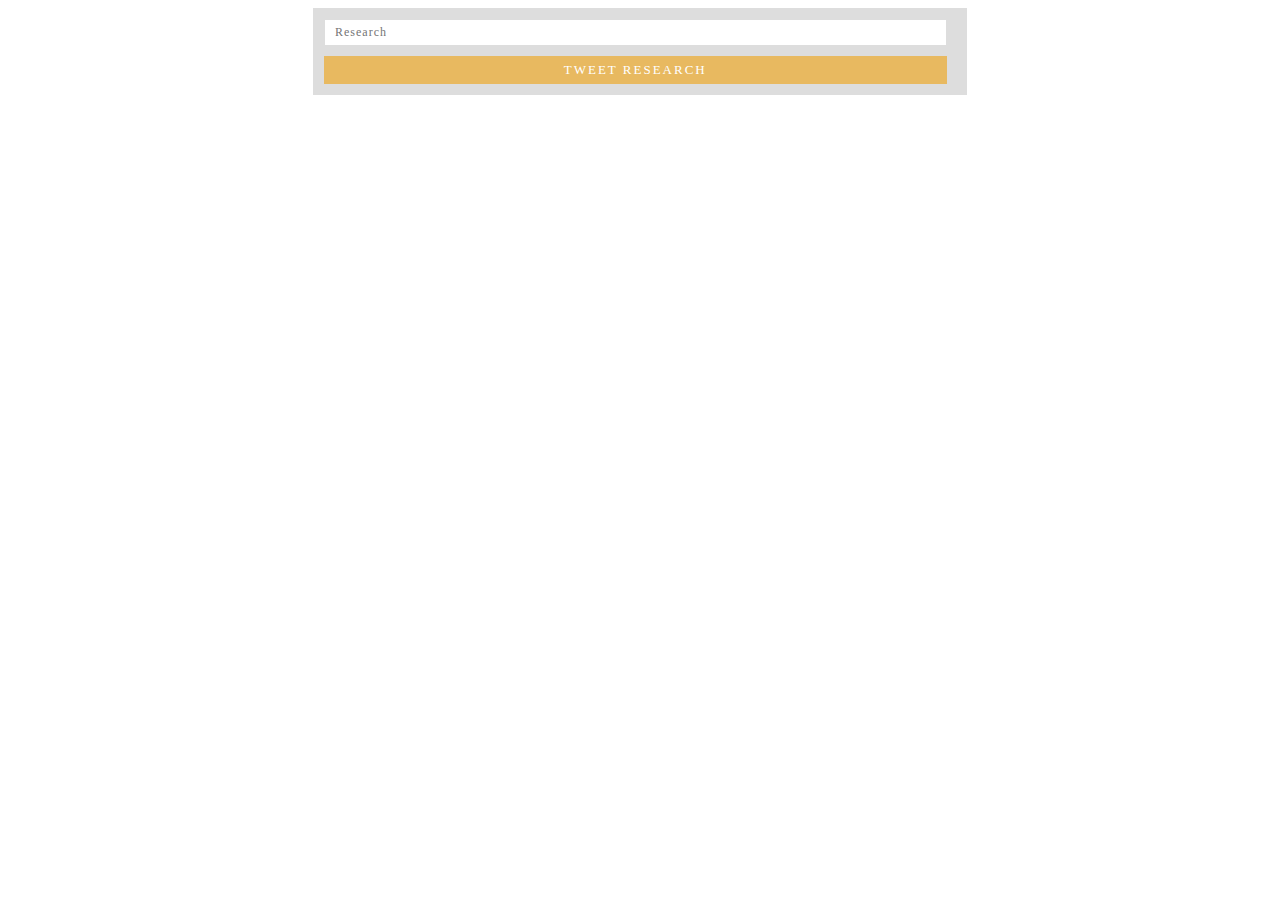
==== client/frontend.html @ 7aea665e "BRANCH : zak_branch" ====
<!DOCTYPE html>
<html lang="en">
<head>
    <link rel="stylesheet" href="style.css">
    <meta charset="UTF-8">
    <title>tweet platform</title>
</head>
<body>
<div class="recherche_p">

    <form action="/UrlOfTheServer" id="searchthis" method="get"> <!--get ou post a voir-->
        <input id="search" name="q" type="text" placeholder="Research" />
        <input id="search-button" type="submit" value="Tweet research" />
    </form>

</div>
</body>
</html>
---- client/style.css ----
.recherche_p{
    background-color: #dddddd;
    border-style: solid;
    border-width: 1px;
    border-color: #dddddd;
    padding: 10px 10px 10px 10px;
    width: 50%;
    margin : auto;
}

#searchthis #search {
    background-color: #ffffff;
    border-style: solid;
    border-width: 1px;
    border-color: #dddddd;
    padding: 5px 10px 5px 10px;
    width: 98.5%;
    box-sizing: border-box;
    font-family: Lato;
    font-size: 12px;
    font-weight: normal;
    letter-spacing: 1px;
}

#searchthis #search-button {
    background-color: #E8B960;
    border-style: solid;
    border-width: 1px;
    border-color: #E8B960;
    padding: 5px 10px 5px 10px;
    width: 98.5%;
    box-sizing: border-box;
    font-family: PT sans;
    font-size: 13px;
    font-weight: normal;
    letter-spacing: 2px;
    margin: 10px 0 0 0;
    text-transform: uppercase;
    color: #ffffff;
}

#searchthis #search-button:hover {
    background-color: #ffffff;
    color: #E8B960;
    cursor: pointer;
}
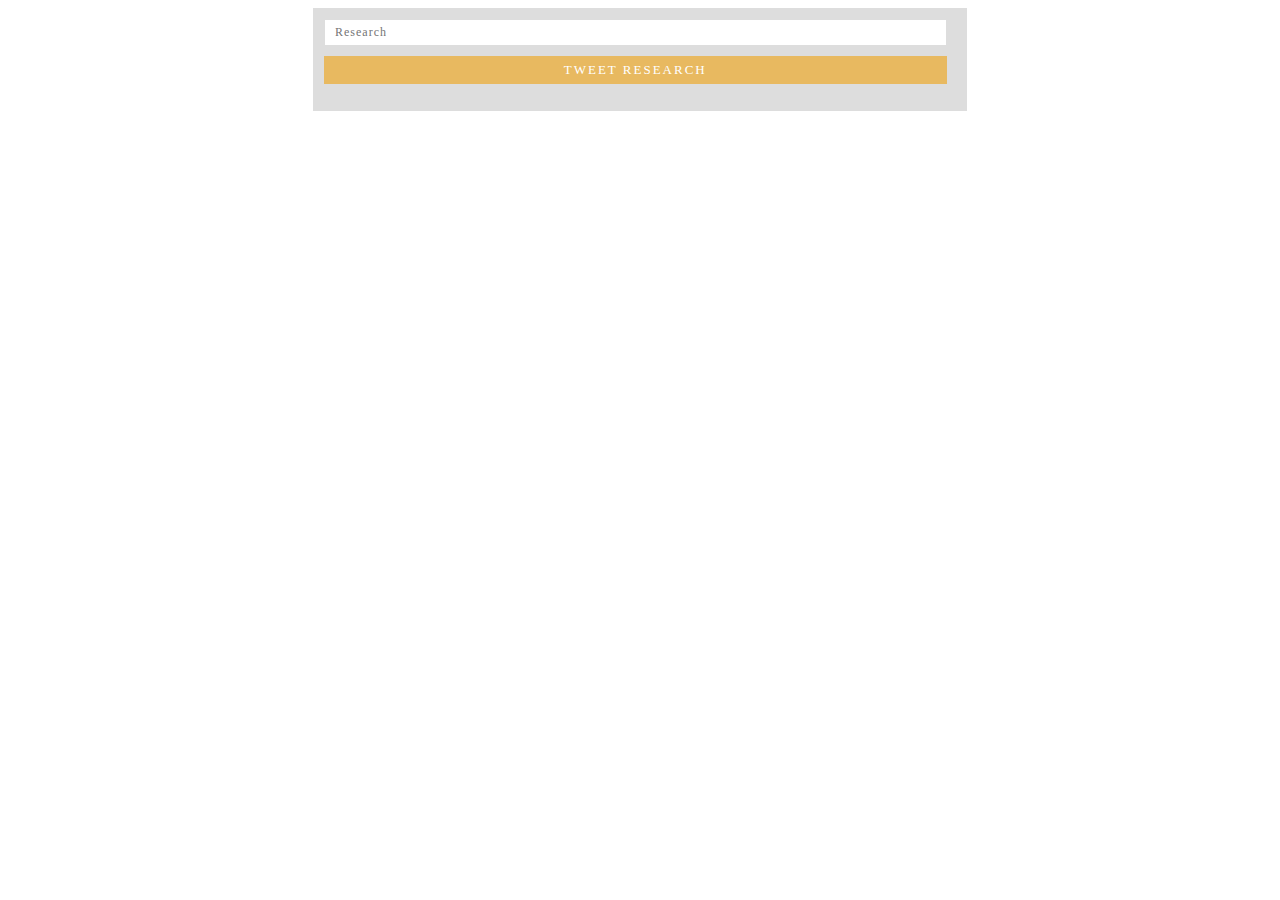
==== commit ab1f57f1: "zak_branch" ====
--- a/client/frontend.html
+++ b/client/frontend.html
@@ -2,17 +2,18 @@
 <html lang="en">
 <head>
     <link rel="stylesheet" href="style.css">
+    <script type="text/javascript" src="client.js"></script>
     <meta charset="UTF-8">
     <title>tweet platform</title>
 </head>
 <body>
 <div class="recherche_p">
 
-    <form action="/UrlOfTheServer" id="searchthis" method="get"> <!--get ou post a voir-->
-        <input id="search" name="q" type="text" placeholder="Research" />
-        <input id="search-button" type="submit" value="Tweet research" />
-    </form>
-
+    <!-- <form action="/UrlOfTheServer" id="searchthis" method="get">--> <!--get ou post a voir-->
+    <input id="search" name="q" type="text" placeholder="Research" />
+    <button id="search-button" onclick="modifyText()">Tweet research</button>
+    <!-- </form>-->
+    <p id = "tweet"></p>
 </div>
 </body>
 </html>
--- a/client/style.css
+++ b/client/style.css
@@ -8,7 +8,7 @@
     margin : auto;
 }
 
-#searchthis #search {
+#search {
     background-color: #ffffff;
     border-style: solid;
     border-width: 1px;
@@ -22,7 +22,7 @@
     letter-spacing: 1px;
 }
 
-#searchthis #search-button {
+#search-button {
     background-color: #E8B960;
     border-style: solid;
     border-width: 1px;
@@ -39,7 +39,7 @@
     color: #ffffff;
 }
 
-#searchthis #search-button:hover {
+#search-button:hover {
     background-color: #ffffff;
     color: #E8B960;
     cursor: pointer;
